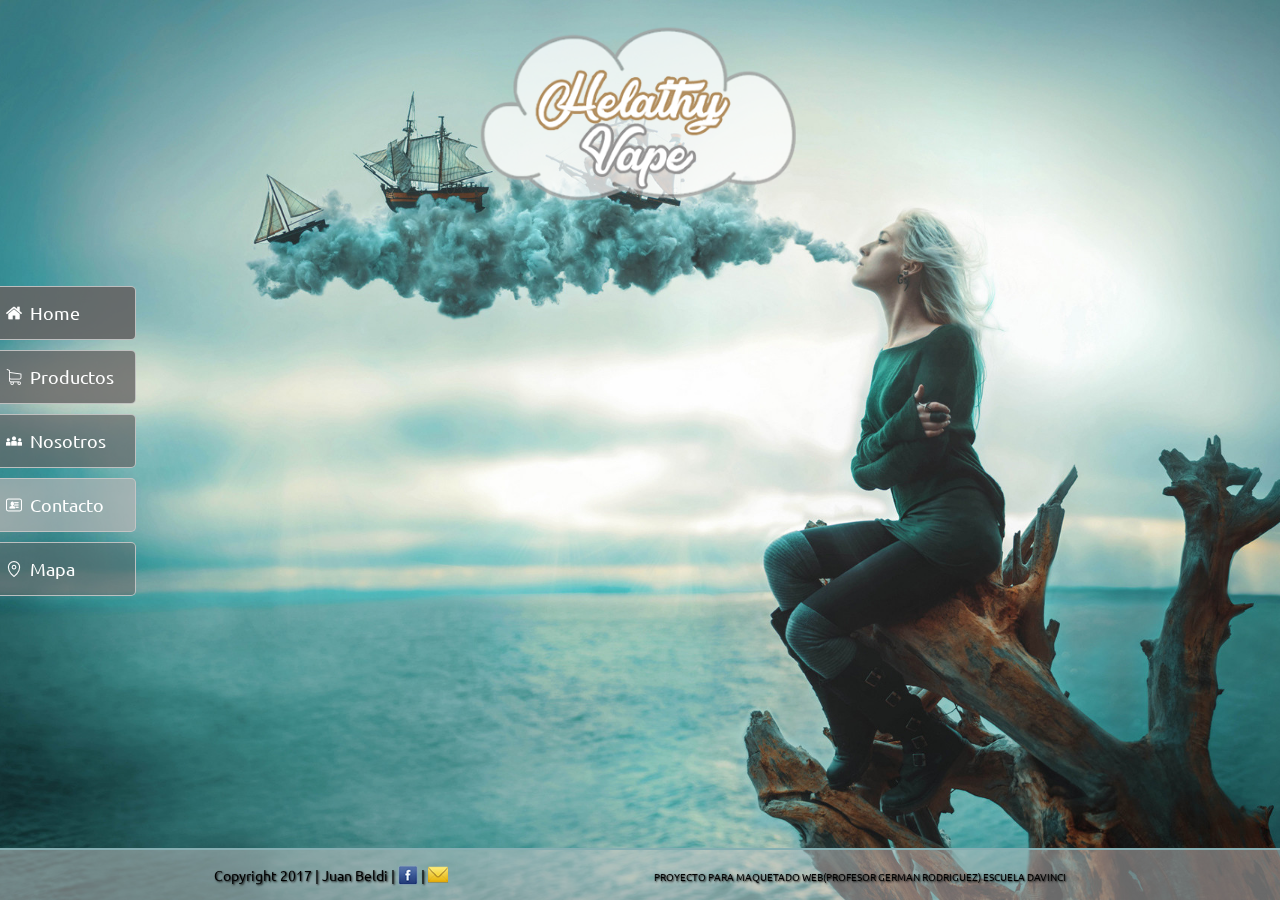
==== contacto.html @ a10d1110 "test" ====
<!DOCTYPE html PUBLIC "-//W3C//DTD XHTML 1.0 Strict//EN" "http://www.w3.org/TR/xhtml1/DTD/xhtml1-strict.dtd">
<html xmlns="http://www.w3.org/1999/xhtml" xml:lang="en">
<head>
	<meta http-equiv="Content-Type" content="text/html;charset=UTF-8" />
	<title>Healthy Vape</title>
	<link href="recursos/styles.css" rel="stylesheet" />
	<link href="recursos/contactoStyle.css" rel="stylesheet" />
	
	<script src="https://ajax.googleapis.com/ajax/libs/jquery/3.2.1/jquery.min.js" type="text/javascript"></script>
	<script src="recursos/jq.js" type="text/javascript"></script>
	
	<script src="recursos/animsition.js" type="text/javascript"></script>
	<link rel="stylesheet" href="recursos/css/animsition.css">
	
	<link href="https://fonts.googleapis.com/css?family=Ubuntu:400,700" rel="stylesheet"/> 
</head>
<body>
	
	<a id="logo" class="animsition-link" href="index.html"></a>
	<h1>Healthy Vape</h1>
	<ul id="nav">
		<li><a href="index.html" class="animsition-link">Home</a></li>
		<li><a href="productos.html" class="animsition-link">Productos</a></li>
		<li><a href="nosotros.html" class="animsition-link">Nosotros</a></li>
		<li><a href="#" class="active">Contacto</a></li>
		<li><a href="mapa.html" class="animsition-link">Mapa</a></li>
	</ul>
	
	<div id="container" class="animsition">
		<div id="contacto">
			<h2>Contacto</h2>
		
			<form action="send.html" method="post" enctype="multipart/form-data">
				<div>
					<div>
						<span>*Nombre: </span>
						<input type="text" name="nombre"/>
					</div>
					
					<div>
						<span>Apellido: </span>
						<input type="text" name="apellido"/>
					</div>
					
					<div>
						<span>*Mail: </span>
						<input type="text" name="mail"/>
					</div>
					
					<div>
						<span>Sexo: </span>
						<label for="masculino">Masculino</label>
						<input id="masculino" checked="checked" type="radio" name="genero" value="m"/>
						
						<label for="femenino">Femenino</label>
						<input id="femenino" type="radio" name="genero" value="f"/>
					</div>
					
					<div>
						<span>Como nos conociste?: </span>
						<select>
							<option value="na">No especificar</option>
							<option value="busqueda">Internet(busqueda)</option>
							<option value="publicidad">Internet(publicidad)</option>
							<option value="foro">Internet(foro)</option>
							<option value="amigo">Un amigo</option>
							<option value="recomendacion">Me lo recomendaron</option>
							<option value="otro">Otro</option>
						</select>
					</div>
				</div>
				
				<div>
					<span>*Tu consulta: </span>
					<textarea name="mensaje" rows="10" cols="30"></textarea> 
					
					
					<span>Screenshot del problema:</span>
					<input type="file" accept="image/*" name="screenshot"/>
					
					<p>*Los campos con (*) son obligatorios</p>
				</div>
				
				
				
				<div>
					<input disabled="disabled" type="submit" value="Enviar"/>
				</div>
			</form>
		</div>
	</div>
	<div id="footer">
		<div>
			<p>
				Copyright 2017 | 
				Juan Beldi |
				<a onclick="window.open(this.href,'_blank');return false" href="http://www.facebook.com/Juaan.Beldi" class="fb"></a> | 
				<a href="mailto:juaan.beldi@hotmail.com?subject=Contacto desde la web" target="_top" class="mail"></a>
			</p>
			<p>
				PROYECTO PARA MAQUETADO WEB(PROFESOR GERMAN RODRIGUEZ) ESCUELA DAVINCI
			</p>
		</div>
	</div>
</body>
</html>
---- recursos/styles.css ----
body{
	font-family: 'Ubuntu', sans-serif;
	padding:0;
	margin:0;
	background-image: url(imagenes/bg2.jpg);
	background-repeat: no-repeat;
    background-size: cover;
	background-position: center;
	background-attachment: fixed;
	text-align:center;
    position: relative;
	width: 100%;
	transition:background-image 1s linear;
}

ul{
	list-style-type: none;
}

/*********************************
Navegacion y logo
*********************************/

#logo{
	background-image: url(logo.png);
	background-position: bottom center;
	transform:scale(.9);
	transform-origin: center;
	display:inline-block;
	width: 386px;
	height: 244px;
	background-repeat: no-repeat;
	transition: all .2s ease;
}

#logo:hover{
	transform:scale(1);
}


#logoAd{
	background-image: url(logoAd.png);
	width: 200px;
	height: 200px;
	background-repeat: no-repeat;
	position:fixed;
	top:65%;
	left:70%;
}

h1{
	margin: 0;
	display:none;
}

a{
	text-decoration:none;
	color:white;
}

#nav{
	z-index:1;
	list-style:none;
	float:left;
	padding:0;
	position: fixed;
	top:30%;
	text-align:left;
}

#nav li a{
	background: url(icons/home.png) no-repeat 5% center, rgba(100,100,100,0.9);
	margin-bottom: 10px;
	display:inline-block;
	width:100px;
	padding:15px 5px 15px 30px;
	transition:background-color 0.2s ease;
	font-size:18px;
	border-radius: 0 5px 5px 0;
	border: 1px rgba(200,200,200,.9) solid;
	border-left:0;
}

#nav li:nth-child(2) a{
	background: url(icons/productos.png) no-repeat 5% center, rgba(100,100,100,0.8);
}

#nav li:nth-child(3) a{
	background: url(icons/nosotros.png) no-repeat 5% center, rgba(100,100,100,0.7);
}

#nav li:nth-child(4) a{
	background: url(icons/contacto.png) no-repeat 5% center, rgba(100,100,100,0.6);
}

#nav li:nth-child(5) a{
	background: url(icons/mapa.png) no-repeat 5% center, rgba(100,100,100,0.5);
}


#nav li a:hover{
	background-color: rgba(180,180,180,0.7);
}


#nav .active{
	background-color: rgba(180,180,180,0.7) !important;
}


/*********************************
Productos
*********************************/
/*
#container{
	margin-left:7%;
}
*/
.productos h2{
	margin:0 auto;
	padding: 1%;
	box-sizing:border-box;
	text-align:center;
	background-color: rgba(234, 234, 234,.7);
	box-shadow: 0 0 6px rgba(0,0,0,.3) inset;
	box-shadow: 0 0 6px rgba(0,0,0,.3);
	width: 70%;
	border-radius: 5px 5px 0 0;
}

.productos{
	margin-top: 3%;
	margin-bottom: 4%;
}

.productos ul {
	margin:0 auto;
	background-color: rgba(247, 247, 247,.9);
	top: 30%;
	text-align:center;
	width: 70%;
	box-shadow: 0 0 8px rgba(0,0,0,.5) inset;
	box-shadow: 0 0 6px rgba(0,0,0,.3);
	position:relative;
	z-index:0;
	padding:0;
	border-radius:0 0 5px 5px;
}

.productos li{
	display:inline-block;
	margin: 2%;
	box-shadow: 0 0 6px rgba(0,0,0,.3) inset;
	width:200px;
	overflow: hidden;
	position:relative;
}

.overlay{
	position: absolute;
	top: 0; right: 0; bottom: 0; left: 0;

	background: rgba(0,0,0,0.5);
	color: #fff;
	overflow: hidden;
	text-align: center;
	width: 100%; 
	transition: top 0.3s, right 0.3s, bottom 0.3s, left 0.3s;
}

.productos li:hover .overlay{
	top: 0;
}

.overlay{
	top: 100%;
	bottom:40px;
}

.productos li img{
	position:relative;
	z-index:-1;
}

.precio, .comprar{
	display:inline-block;
	text-align:center;
	padding: 10px;
	margin:0;
	box-sizing:border-box;
	font-size:15px;
}

.precio{
	width: 40%;
	height:40px;
	box-shadow: 0 0 6px rgba(0,0,0,.2) inset;
}

.no-close .ui-dialog-titlebar-close {
  display: none;
}


.comprar{
	width: 60%;
	color: black;
	height:40px;
	background-color: #d9e0c6;
	box-shadow: 0 0 6px rgba(0,0,0,.3) inset;
	font-weight:bold;
}

.comprar:hover{
	background-color: #d9efc6;
}

.nombre{
	height:40px;
	padding:5px;
}

.ribbon{
	background-image:url(productos/new.png);
	width:92px;
	height:86px;
	position:absolute;
	
}

.featured{
	background-image:url(productos/featured.png);
	width:92px;
	height:86px;
	position:absolute;
	
}

#tmini img{
	text-align:center;
	margin:0 auto;
	height:300px;
	overflow:hidden;
	display: flex;
	align-items: center;
	justify-content: center;
}


/*********************************
Filtro productos
*********************************/

#buscar{
	margin: 0 auto;
	background-color: rgba(247, 247, 247,.9);
	text-align:center;
	width: 70%;
	overflow: hidden;
	padding:0;
	border-radius: 5px;
	border:5px solid rgba(200, 200, 200,.5);
	box-sizing:border-box;
	box-shadow: 0 0 6px rgba(0,0,0,.3);
}

#buscar li{
	float:left;
	width:33.333%;
}

#buscar li a{
	display: block;
    color: grey;
	font-weight:bold;
    text-align: center;
    padding: 14px 16px;
    text-decoration: none;
	box-shadow: 0 0 3px rgba(0,0,0,.5) inset;
	transition:all .3s ease;
}

#buscar li a:hover {
    background-color: rgba(255, 255, 255,.7);
	box-shadow: 0 0 6px rgba(0,0,0,.5) inset;
}




.foto{
	border-radius: 50%;
	width:17%;
}

#nosotros hr{
	border: 0; 
	height: 1px; 
	margin: 3% 0 3% 0;
	background-image: linear-gradient(to right, rgba(0, 0, 0, 0), rgba(0, 0, 0, 0.75), rgba(0, 0, 0, 0));
}

#nosotros>div>img{
	float:right;
	margin: 30px 15px 15px 45px;
	width: 30%;
	border-radius: 5px;
	border: 1px solid #000000;
}

#quotes{
	width:75%;
	margin: 0 auto;
}

#quotes>div{
	width:100%;
	box-shadow: 0 0 6px rgba(0,0,0,.5) inset;
	padding: 15px;
	box-sizing:border-box;
}

blockquote{
  display:inline-block;
  vertical-align:top;
  background: #fff;
  width: 50%;
  padding: 15px 20px 15px 45px;
  position: relative;
  font-family: Georgia, serif;
  font-size: 16px;
  line-height: 1.2;
  color: #666;
  text-align: justify;
  border-left: 15px solid #8eafe5;
  border-right: 2px solid #8eafe5;
  box-shadow: 2px 2px 15px #ccc;
}

blockquote::before{
  content: "\201C";
  font-family: Georgia, serif;
  font-size: 60px;
  font-weight: bold;
  color: #999;
  position: absolute;
  left: 10px;
  top:5px;
}

blockquote::after{
  content: "";
}

/*********************************
Ubicacion
*********************************/

#mapa>div>div{
	width:49%;
	display:inline-block;
	text-align:left;
	vertical-align: top;
	margin-bottom: 0;
}

#mapa img{
	width:100%;
}

/*********************************
Estilo containers
*********************************/


#mapa h2, #nosotros h2, #contacto h2{
	margin:0 auto;
	padding: 1%;
	box-sizing:border-box;
	text-align:center;
	background-color: rgba(234, 234, 234,.7);
	box-shadow: 0 0 6px rgba(0,0,0,.3) inset;
	box-shadow: 0 0 6px rgba(0,0,0,.3);
	width: 70%;
	border-radius: 5px 5px 0 0;
}
/*
#mapa, #nosotros, #contacto{
	margin-top: 3%;
}
*/

#mapa>div,#nosotros>div, #contacto form{
	margin:0 auto;
	background-color: rgba(247, 247, 247,.9);
	top: 30%;
	box-sizing:border-box;
	text-align:center;
	width: 70%;
	box-shadow: 0 0 8px rgba(0,0,0,.5) inset;
	box-shadow: 0 0 6px rgba(0,0,0,.3);
	position:relative;
	z-index:0;
	padding:15px;
	border-radius:0 0 5px 5px;
}

#nosotros p{
	text-align:justify;
}

#nosotros>div{
	padding:30px;
}

#mapa div, #contacto, #nosotros div{
	margin-bottom: 5%;
}




/*********************************
Footer
*********************************/

#footer{
	text-align:center;
	font-size: 14px;
	color: black;
	padding-top: 1px;
	padding-bottom: 1px;
	text-shadow: 1px 1px 2px #111;
	position:fixed;
	bottom:0px;
	width:100%;
	clear: both;
	z-index:0;
	background: rgba(200,200,200,0.5);
	border-top: 2px solid rgb(133, 174, 178);
	box-sizing:border-box;
}

#footer div{
	width:70%;
	margin:0 auto;
	padding: 0 15px 0 15px;
	box-sizing:border-box;
}

#footer p{
	display:inline-block;
	width:49%;
	box-sizing:border-box;
}

#footer p:nth-child(1){
	line-height:20px;
	text-align:left;
}

#footer p:nth-child(2){
	margin-bottom:10px;
	font-size:10px;
	text-align:right;
}

#footer .fb, #footer .mail{
	vertical-align:bottom;
	width:20px;
	height:20px;
	display:inline-block;
}

#footer .fb{
	background-image:url(imagenes/facebook-icon.png);
	background-size: cover;
}

#footer .mail{
	background-image:url(imagenes/Mail-icon.png);
	background-size: cover;
}
---- recursos/contactoStyle.css ----
#contacto{
	box-sizing:border-box;
	padding:0;
}

#contacto form{
	padding:0;
	padding-top:3%;
}

#contacto form > div{
	width:47%;
	display:inline-block;
	vertical-align:top;
}

#contacto form > div:nth-child(3){
	width:100%;
	height: 50px;
	margin-bottom:2%;
}

input[type=submit]{
	background:#80d69d;
	width:100%;
	height: 50px;
	padding:5px 15px; 
	margin:0;
	margin-top:2%;
    border:0 none;
    cursor:pointer;
	font-size:18px;
	box-shadow: 0 0 6px rgba(0,0,0,.3) inset;
    border-radius: 0 0 5px 5px; 
	transition:all .2s ease;
}

input[type=submit]:hover{
	background:#80f69d;
	color: black;
}

#contacto span {
	float: left;  
	width: 10em;  
	margin-right: 1em;  
}

#contacto form > div div {  
	float: left;  
	clear: left;  
	width: 100%;  
	padding-bottom: 1em;  
}

#contacto p{
	text-align:right;
	width:100%;
}

#contacto span {
	float: left;  
	width: 100%;  
	text-align: left;  
}

#contacto input[type=text], #contacto select{
	width: 75%;
	font-size:16px;
	box-sizing:border-box;
}



#contacto input, label, select, textarea{
	float:left;
}

textarea{
	width:100%;
	height:250px;
	margin-bottom:4%;
}
---- recursos/css/animsition.css ----
@import "./base.css";
@import "./loading.css";

@import "./fade/fade.css";
@import "./fade/fade-up.css";
@import "./fade/fade-up-sm.css";
@import "./fade/fade-up-lg.css";
@import "./fade/fade-down.css";
@import "./fade/fade-down-sm.css";
@import "./fade/fade-down-lg.css";
@import "./fade/fade-left.css";
@import "./fade/fade-left-sm.css";
@import "./fade/fade-left-lg.css";
@import "./fade/fade-right.css";
@import "./fade/fade-right-sm.css";
@import "./fade/fade-right-lg.css";

@import "./rotate/rotate.css";
@import "./rotate/rotate-sm.css";
@import "./rotate/rotate-lg.css";

@import "./flip/flip-x.css";
@import "./flip/flip-x-nr.css";
@import "./flip/flip-x-fr.css";
@import "./flip/flip-y.css";
@import "./flip/flip-y-nr.css";
@import "./flip/flip-y-fr.css";

@import "./zoom/zoom.css";
@import "./zoom/zoom-sm.css";
@import "./zoom/zoom-lg.css";

@import "./overlay/overlay-slide-top.css";
@import "./overlay/overlay-slide-bottom.css";
@import "./overlay/overlay-slide-left.css";
@import "./overlay/overlay-slide-right.css";
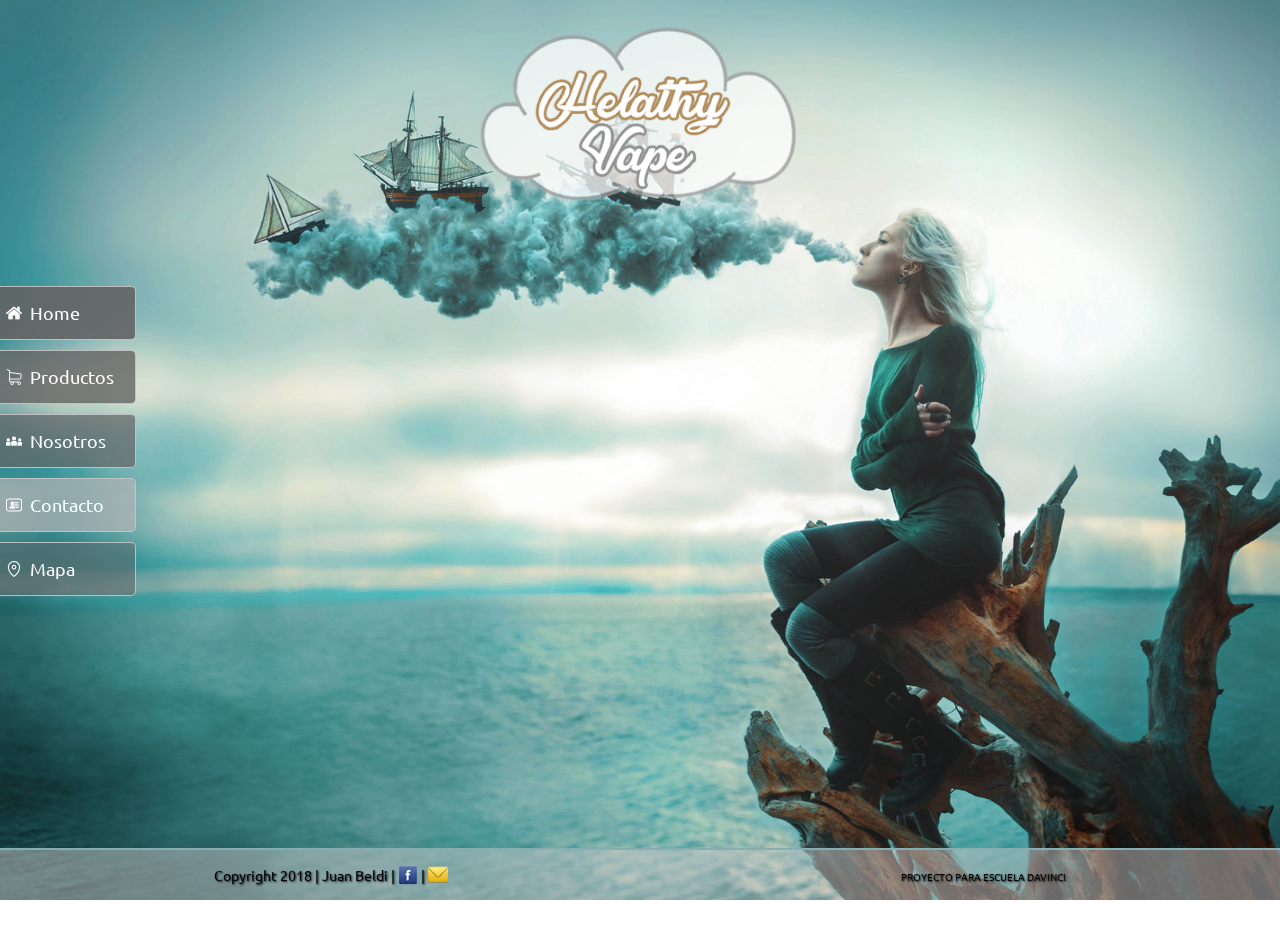
==== commit 22012a39: "Add files via upload" ====
--- a/contacto.html
+++ b/contacto.html
@@ -1,104 +1,110 @@
 <!DOCTYPE html PUBLIC "-//W3C//DTD XHTML 1.0 Strict//EN" "http://www.w3.org/TR/xhtml1/DTD/xhtml1-strict.dtd">
-<html xmlns="http://www.w3.org/1999/xhtml" xml:lang="en">
+<html xmlns="http://www.w3.org/1999/xhtml" xml:lang="es">
 <head>
 	<meta http-equiv="Content-Type" content="text/html;charset=UTF-8" />
 	<title>Healthy Vape</title>
+	<link rel="icon" href="favicon.png"/>
 	<link href="recursos/styles.css" rel="stylesheet" />
 	<link href="recursos/contactoStyle.css" rel="stylesheet" />
 	
-	<script src="https://ajax.googleapis.com/ajax/libs/jquery/3.2.1/jquery.min.js" type="text/javascript"></script>
-	<script src="recursos/jq.js" type="text/javascript"></script>
+	<script src="recursos/jquery.min.js" type="text/javascript"></script>
+	<script src="recursos/recursos.js" type="text/javascript"></script>
 	
 	<script src="recursos/animsition.js" type="text/javascript"></script>
-	<link rel="stylesheet" href="recursos/css/animsition.css">
-	
+	<link rel="stylesheet" href="recursos/css/animsition.css"/>
+	
 	<link href="https://fonts.googleapis.com/css?family=Ubuntu:400,700" rel="stylesheet"/> 
 </head>
-<body>
-	
-	<a id="logo" class="animsition-link" href="index.html"></a>
+<body>
+	
+	<div><a id="logo" class="animsition-link" href="index.html"></a></div>
 	<h1>Healthy Vape</h1>
-	<ul id="nav">
-		<li><a href="index.html" class="animsition-link">Home</a></li>
-		<li><a href="productos.html" class="animsition-link">Productos</a></li>
-		<li><a href="nosotros.html" class="animsition-link">Nosotros</a></li>
-		<li><a href="#" class="active">Contacto</a></li>
-		<li><a href="mapa.html" class="animsition-link">Mapa</a></li>
-	</ul>
+	<ul id="nav">
+		<li><a href="index.html" class="animsition-link">Home</a></li>
+		<li><a href="productos.html" class="animsition-link">Productos</a></li>
+		<li><a href="nosotros.html" class="animsition-link">Nosotros</a></li>
+		<li><a href="#" class="active">Contacto</a></li>
+		<li><a href="mapa.html" class="animsition-link">Mapa</a></li>
+	</ul>
 	
 	<div id="container" class="animsition">
 		<div id="contacto">
 			<h2>Contacto</h2>
-		
-			<form action="send.html" method="post" enctype="multipart/form-data">
-				<div>
+			<div>
+				<p>Contactanos y en breve responderemos tu consulta! </p>
+				<p><em>Recorda que podes subir una foto para facilitar la resolucion de la consulta</em></p>
+				<p>*Los campos con (*) son obligatorios</p>
+				<hr/>
+				
+				<form action="send.php" method="post" enctype="multipart/form-data">
 					<div>
-						<span>*Nombre: </span>
-						<input type="text" name="nombre"/>
+						
+						<div>
+							<span>*Nombre: </span>
+							<input type="text" name="nombre"/>
+						</div>
+						
+						<div>
+							<span>Apellido: </span>
+							<input type="text" name="apellido"/>
+						</div>
+						
+						<div>
+							<span>*Mail: </span>
+							<input type="text" name="mail"/>
+						</div>
+						
+						<div>
+							<span>Sexo: </span>
+							<label for="masculino">Masculino</label>
+							<input id="masculino" checked="checked" type="radio" name="genero" value="m"/>
+							
+							<label for="femenino">Femenino</label>
+							<input id="femenino" type="radio" name="genero" value="f"/>
+						</div>
+						
+						<div>
+							<span>Como nos conociste?: </span>
+							<select name="donde">
+								<option value="na" >No especificar</option>
+								<option value="busqueda">Internet(busqueda)</option>
+								<option value="publicidad">Internet(publicidad)</option>
+								<option value="foro">Internet(foro)</option>
+								<option value="amigo">Un amigo</option>
+								<option value="recomendacion">Me lo recomendaron</option>
+								<option value="otro">Otro</option>
+							</select>
+						</div>
 					</div>
 					
 					<div>
-						<span>Apellido: </span>
-						<input type="text" name="apellido"/>
+						<span>*Tu consulta: </span>
+						<textarea name="mensaje" rows="10" cols="30"></textarea> 
+						
+						
+						<span>Screenshot del problema:</span>
+						<input type="file" accept="image/*" name="screenshot"/>
+						
 					</div>
 					
-					<div>
-						<span>*Mail: </span>
-						<input type="text" name="mail"/>
-					</div>
 					
 					<div>
-						<span>Sexo: </span>
-						<label for="masculino">Masculino</label>
-						<input id="masculino" checked="checked" type="radio" name="genero" value="m"/>
-						
-						<label for="femenino">Femenino</label>
-						<input id="femenino" type="radio" name="genero" value="f"/>
+						<input type="submit" value="Enviar"/>
 					</div>
-					
-					<div>
-						<span>Como nos conociste?: </span>
-						<select>
-							<option value="na">No especificar</option>
-							<option value="busqueda">Internet(busqueda)</option>
-							<option value="publicidad">Internet(publicidad)</option>
-							<option value="foro">Internet(foro)</option>
-							<option value="amigo">Un amigo</option>
-							<option value="recomendacion">Me lo recomendaron</option>
-							<option value="otro">Otro</option>
-						</select>
-					</div>
-				</div>
-				
-				<div>
-					<span>*Tu consulta: </span>
-					<textarea name="mensaje" rows="10" cols="30"></textarea> 
-					
-					
-					<span>Screenshot del problema:</span>
-					<input type="file" accept="image/*" name="screenshot"/>
-					
-					<p>*Los campos con (*) son obligatorios</p>
-				</div>
-				
-				
-				
-				<div>
-					<input disabled="disabled" type="submit" value="Enviar"/>
-				</div>
-			</form>
+				</form>
+			</div>
 		</div>
-	</div>
+	</div>
 	<div id="footer">
 		<div>
 			<p>
-				Copyright 2017 | 
+				Copyright 2018 | 
 				Juan Beldi |
 				<a onclick="window.open(this.href,'_blank');return false" href="http://www.facebook.com/Juaan.Beldi" class="fb"></a> | 
-				<a href="mailto:juaan.beldi@hotmail.com?subject=Contacto desde la web" target="_top" class="mail"></a>
+				<a href="mailto:juaan.beldi@hotmail.com?subject=ContactoWeb" class="mail"></a>
 			</p>
 			<p>
-				PROYECTO PARA MAQUETADO WEB(PROFESOR GERMAN RODRIGUEZ) ESCUELA DAVINCI
+				PROYECTO PARA ESCUELA DAVINCI
 			</p>
 		</div>
 	</div>
--- a/recursos/styles.css
+++ b/recursos/styles.css
@@ -373,7 +373,7 @@
 *********************************/
 
 
-#mapa h2, #nosotros h2, #contacto h2{
+#mapa h2, #nosotros h2, #contacto h2, #gracias h2{
 	margin:0 auto;
 	padding: 1%;
 	box-sizing:border-box;
@@ -390,7 +390,7 @@
 }
 */
 
-#mapa>div,#nosotros>div, #contacto form{
+#mapa>div,#nosotros>div, #contacto form, #gracias div{
 	margin:0 auto;
 	background-color: rgba(247, 247, 247,.9);
 	top: 30%;
@@ -413,10 +413,24 @@
 	padding:30px;
 }
 
-#mapa div, #contacto, #nosotros div{
+#mapa div, #contacto, #nosotros div, #gracias div{
 	margin-bottom: 5%;
 }
 
+#gracias div{
+	padding:20px 0 0 0;
+}
+
+#gracias a{
+	display:inline-block;
+	margin:0;
+	padding: 13px;
+	box-sizing:border-box;
+	width:100%;
+	background-color:rgba(165, 96, 96,0.8);
+	box-shadow: 0px 0px 8px rgba(0,0,0,0.2) inset;
+	border-radius:0 0 5px 5px;
+}
 
 
 
